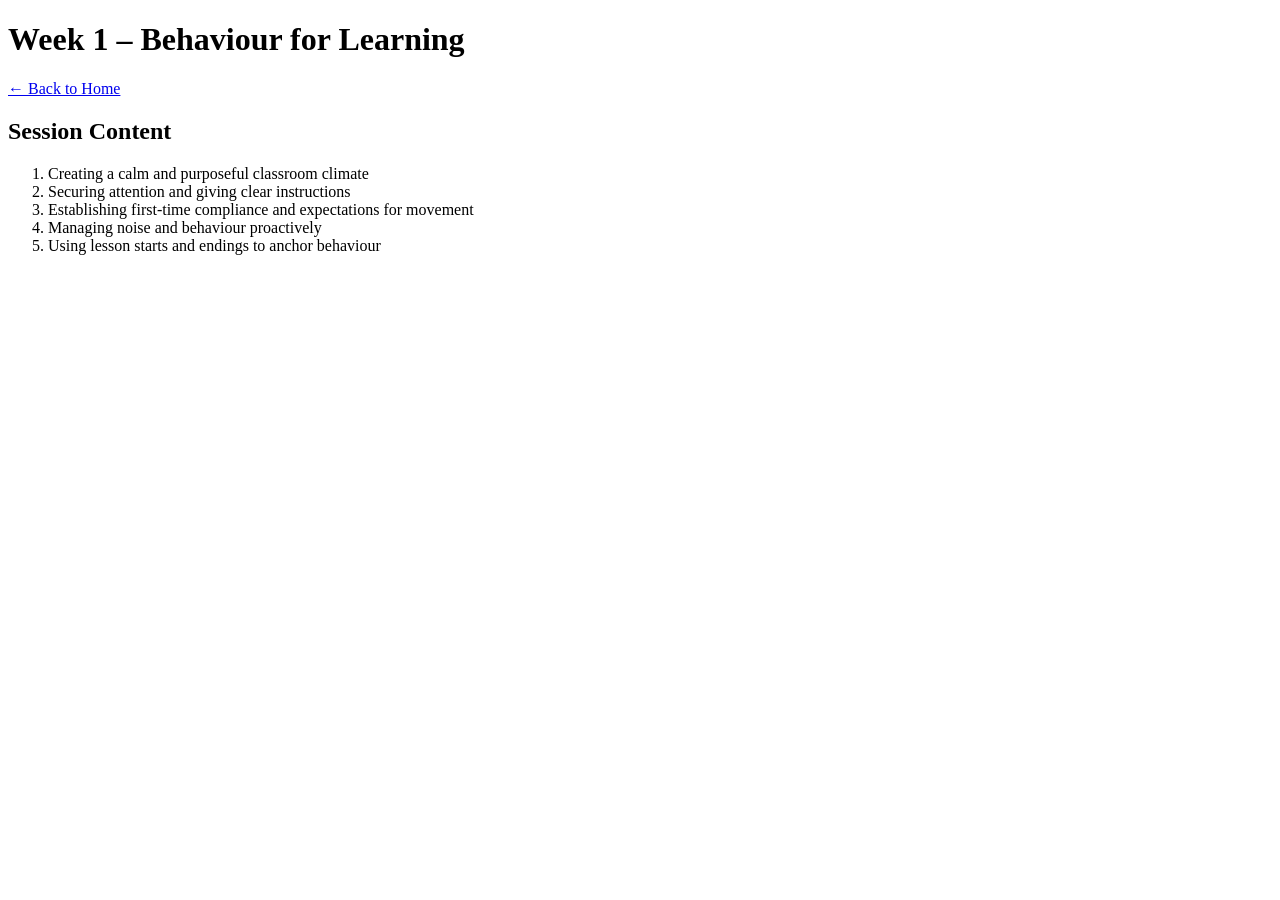
==== week1-behaviour.html @ 5ec5a636 "Add files via upload" ====
<!DOCTYPE html>
<html lang="en">
<head>
  <meta charset="UTF-8">
  <title>Week 1 – Behaviour for Learning</title>
  <link rel="stylesheet" href="css/style.css">
</head>
<body>
<header>
  <h1>Week 1 – Behaviour for Learning</h1>
</header>

<nav><a href="index.html">← Back to Home</a></nav>

<section>
  <h2>Session Content</h2>
  <ol>
    <li>Creating a calm and purposeful classroom climate</li>
    <li>Securing attention and giving clear instructions</li>
    <li>Establishing first-time compliance and expectations for movement</li>
    <li>Managing noise and behaviour proactively</li>
    <li>Using lesson starts and endings to anchor behaviour</li>
  </ol>
</section>

</body>
</html>
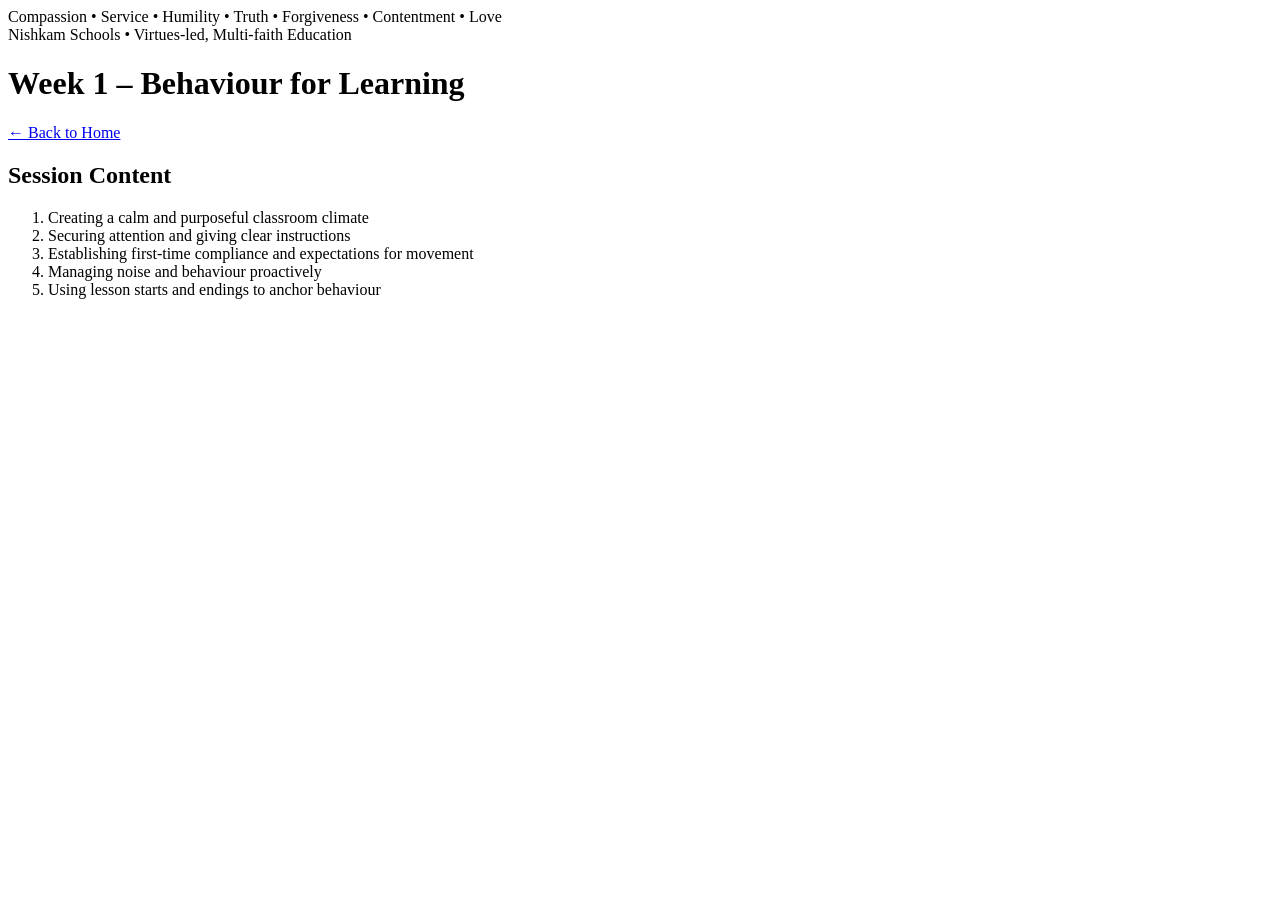
==== commit a9db0ac5: "Update week1-behaviour.html" ====
--- a/week1-behaviour.html
+++ b/week1-behaviour.html
@@ -5,6 +5,13 @@
   <title>Week 1 – Behaviour for Learning</title>
   <link rel="stylesheet" href="css/style.css">
 </head>
+<div class="virtues">
+  Compassion • Service • Humility • Truth • Forgiveness • Contentment • Love
+</div>
+
+<footer>
+  Nishkam Schools • Virtues-led, Multi-faith Education
+</footer>
 <body>
 <header>
   <h1>Week 1 – Behaviour for Learning</h1>
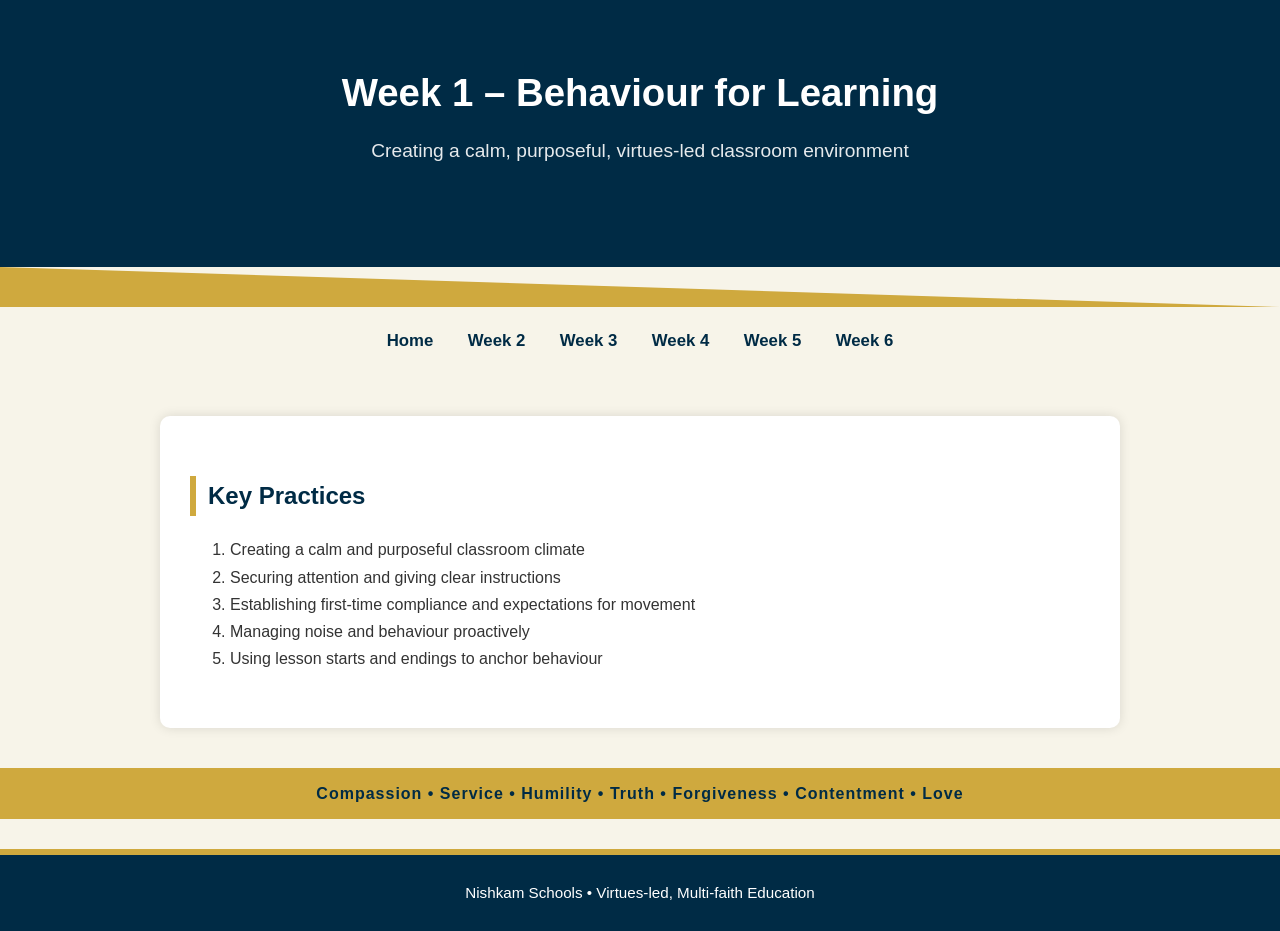
==== commit 932e8230: "Update week1-behaviour.html" ====
--- a/week1-behaviour.html
+++ b/week1-behaviour.html
@@ -5,22 +5,27 @@
   <title>Week 1 – Behaviour for Learning</title>
   <link rel="stylesheet" href="css/style.css">
 </head>
-<div class="virtues">
-  Compassion • Service • Humility • Truth • Forgiveness • Contentment • Love
-</div>
 
-<footer>
-  Nishkam Schools • Virtues-led, Multi-faith Education
-</footer>
 <body>
+
 <header>
   <h1>Week 1 – Behaviour for Learning</h1>
+  <p>Creating a calm, purposeful, virtues-led classroom environment</p>
 </header>
 
-<nav><a href="index.html">← Back to Home</a></nav>
+<nav>
+  <ul>
+    <li><a href="index.html">Home</a></li>
+    <li><a href="week2-explaining.html">Week 2</a></li>
+    <li><a href="week3-checking.html">Week 3</a></li>
+    <li><a href="week4-questioning.html">Week 4</a></li>
+    <li><a href="week5-probing.html">Week 5</a></li>
+    <li><a href="week6-adaptive.html">Week 6</a></li>
+  </ul>
+</nav>
 
 <section>
-  <h2>Session Content</h2>
+  <h2>Key Practices</h2>
   <ol>
     <li>Creating a calm and purposeful classroom climate</li>
     <li>Securing attention and giving clear instructions</li>
@@ -30,5 +35,13 @@
   </ol>
 </section>
 
+<div class="virtues">
+  Compassion • Service • Humility • Truth • Forgiveness • Contentment • Love
+</div>
+
+<footer>
+  Nishkam Schools • Virtues-led, Multi-faith Education
+</footer>
+
 </body>
 </html>
--- a/css/style.css
+++ b/css/style.css
@@ -0,0 +1,116 @@
+/* ================================
+   NISHKAM SCHOOL TRUST BRAND STYLE
+   Matching NSWL Welcome page look
+   ================================ */
+
+/* COLOURS */
+:root {
+  --nishkam-blue: #002b45;
+  --nishkam-gold: #cfa93e;
+  --cream: #f7f4e9;
+  --dark-text: #333;
+}
+
+/* GLOBAL */
+body {
+  font-family: "Segoe UI", Arial, sans-serif;
+  margin: 0;
+  background: var(--cream);
+  color: var(--dark-text);
+  line-height: 1.7;
+}
+
+/* HEADER BANNER */
+header {
+  background: var(--nishkam-blue);
+  color: white;
+  padding: 60px 20px 80px;
+  text-align: center;
+  position: relative;
+}
+
+/* Gold angled divider under the banner */
+header::after {
+  content: "";
+  position: absolute;
+  bottom: -40px;
+  left: 0;
+  width: 100%;
+  height: 40px;
+  background: var(--nishkam-gold);
+  clip-path: polygon(0 0, 100% 100%, 0 100%);
+}
+
+header h1 {
+  font-size: 2.4rem;
+  margin: 0;
+  font-weight: 600;
+}
+
+header p {
+  margin-top: 10px;
+  font-size: 1.2rem;
+  opacity: 0.9;
+}
+
+/* NAVIGATION BAR */
+nav {
+  margin-top: 60px;
+  text-align: center;
+}
+
+nav ul {
+  list-style: none;
+  padding: 0;
+  margin: 0;
+}
+
+nav ul li {
+  display: inline-block;
+  margin: 0 15px;
+}
+
+nav a {
+  color: var(--nishkam-blue);
+  font-weight: bold;
+  text-decoration: none;
+  font-size: 1.05rem;
+}
+
+/* PAGE CONTENT BOX */
+section {
+  background: white;
+  padding: 40px 30px;
+  max-width: 900px;
+  margin: 60px auto 40px;
+  border-radius: 10px;
+  box-shadow: 0 0 12px rgba(0,0,0,0.12);
+}
+
+h2 {
+  color: var(--nishkam-blue);
+  border-left: 6px solid var(--nishkam-gold);
+  padding-left: 12px;
+  margin-bottom: 20px;
+}
+
+/* Virtues Bar */
+.virtues {
+  background: var(--nishkam-gold);
+  color: var(--nishkam-blue);
+  font-weight: bold;
+  padding: 12px;
+  text-align: center;
+  letter-spacing: 1px;
+}
+
+/* FOOTER */
+footer {
+  background: var(--nishkam-blue);
+  color: white;
+  text-align: center;
+  padding: 25px;
+  margin-top: 30px;
+  border-top: 6px solid var(--nishkam-gold);
+  font-size: 0.95rem;
+}
